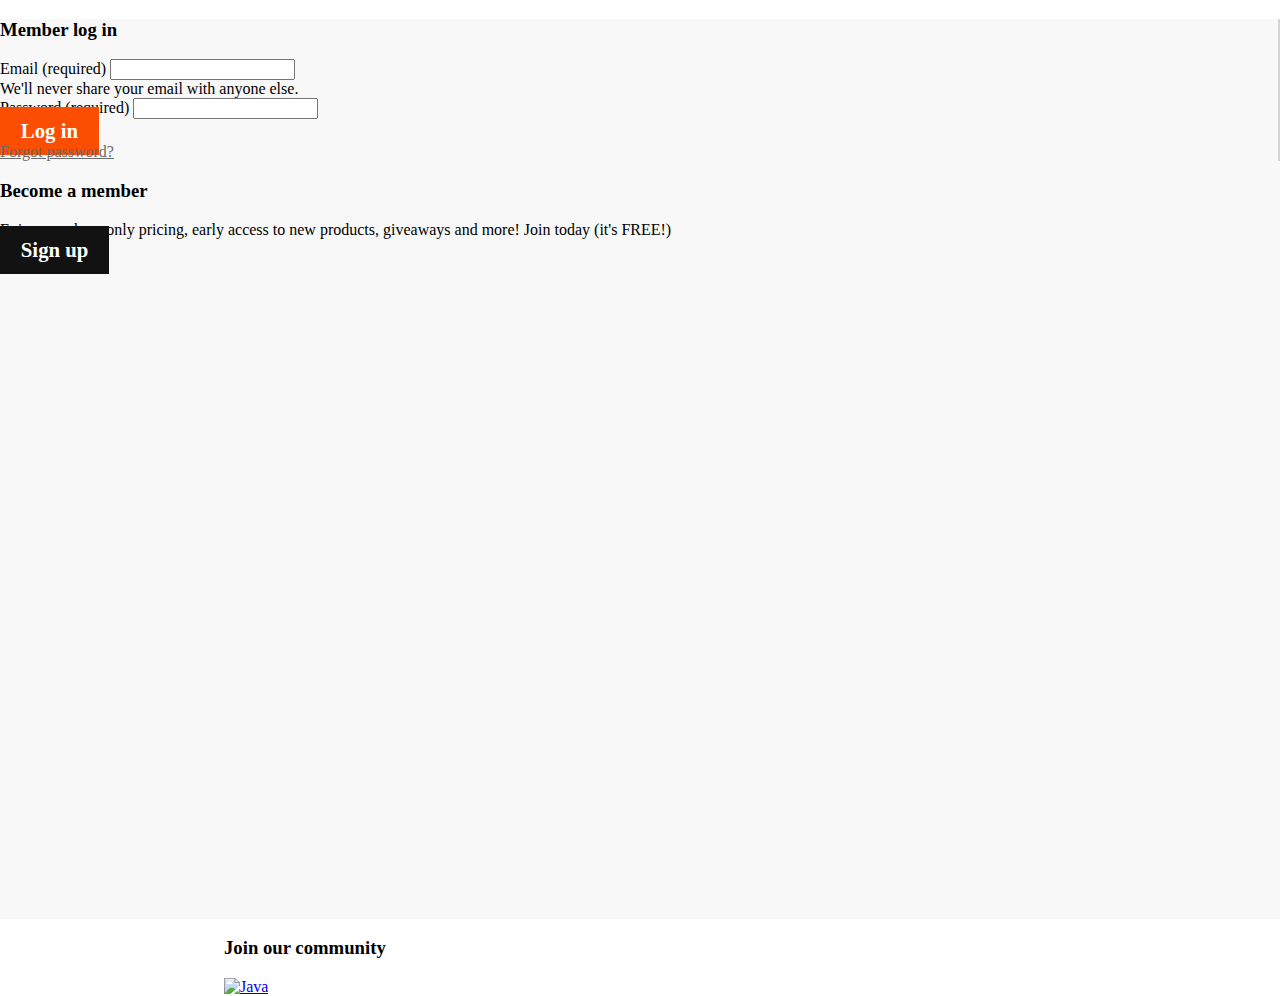
==== index.html @ ba097d47 "initial commit" ====
<!DOCTYPE html>
<html lang="en">
<head>
    <meta charset="UTF-8">
    <meta http-equiv="X-UA-Compatible" content="IE=edge">
    <meta name="viewport" content="width=device-width, initial-scale=1.0">

    <!-- Bootstrap CSS -->
    <link href="https://cdn.jsdelivr.net/npm/bootstrap@5.0.2/dist/css/bootstrap.min.css" rel="stylesheet" integrity="sha384-EVSTQN3/azprG1Anm3QDgpJLIm9Nao0Yz1ztcQTwFspd3yD65VohhpuuCOmLASjC" crossorigin="anonymous">
    <link href="main.css" rel="stylesheet">
    <script src="index.js" ></script>

    <title>Axel Corp.</title>
</head>
<body>
	<main class="container-fluid">
		<div id="login" class="row align-items-center">
			<div class="col"></div>
			
			<div id="left-login" class="col">
				<h3 class="text-end fw-bold fs-1 mt-3 me-4">Member log in</h3>

				<form class="mt-5 me-4">
					<div class="mb-3">
						<label for="exampleInputEmail1" class="form-label fs-5">Email (required)</label>
						<input type="email" class="form-control fs-5" id="exampleInputEmail1" aria-describedby="emailHelp">
						<div id="emailHelp" class="form-text">We'll never share your email with anyone else.</div>
					</div>
					<div class="mb-3">
						<label for="exampleInputPassword1" class="form-label fs-5">Password (required)</label>
						<input type="password" class="form-control fs-5" id="exampleInputPassword1">
					</div>
					<div class="row">
						<div class="col">
							<a type="submit" class="item-ship unselect">Log in</a>
						</div>
						<div class="col me-5">
							<div class="row">
								<a href="#" class="text-end" style="text-decoration: underline; color:dimgray">Forgot password?</a>
							</div>
						</div>
					</div>
				</form>
			</div>

			<div class="col">
				<h3 class="text-start fw-bold fs-1 mt-3 ms-4">Become a member</h3>

				<div class="mt-5 ms-4">
					<a class="fs-5" style="text-decoration: none; color: black;">Enjoy members-only pricing, early access to new products, giveaways and more! Join today (it's FREE!)</a>
				</div>

				<a type="submit" class="signup-btn unselect ms-4">Sign up</a>	
			</div>
			<div class="col"></div>
		</div>

		<div class="row contact-us">
			<div class="col">
				<h3 class="text-start fw-bold fs-1 mt-3 me-4">Join our community</h3>

				<a href="https://www.java.com/" target="_blank"><img class="skill-item" src="./assets/images/java.svg" alt="Java" title="Java" height="50"></a>
			</div>

			<div class="col">
				
			</div>
		</div>
	</main>
    

	<!-- Option 1: Bootstrap Bundle with Popper -->
	<script src="https://cdn.jsdelivr.net/npm/bootstrap@5.0.2/dist/js/bootstrap.bundle.min.js" integrity="sha384-MrcW6ZMFYlzcLA8Nl+NtUVF0sA7MsXsP1UyJoMp4YLEuNSfAP+JcXn/tWtIaxVXM" crossorigin="anonymous"></script>

	<!-- Option 2: Separate Popper and Bootstrap JS -->
	<!--
	<script src="https://cdn.jsdelivr.net/npm/@popperjs/core@2.9.2/dist/umd/popper.min.js" integrity="sha384-IQsoLXl5PILFhosVNubq5LC7Qb9DXgDA9i+tQ8Zj3iwWAwPtgFTxbJ8NT4GN1R8p" crossorigin="anonymous"></script>
	<script src="https://cdn.jsdelivr.net/npm/bootstrap@5.0.2/dist/js/bootstrap.min.js" integrity="sha384-cVKIPhGWiC2Al4u+LWgxfKTRIcfu0JTxR+EQDz/bgldoEyl4H0zUF0QKbrJ0EcQF" crossorigin="anonymous"></script>
	-->
</body>
</html>
---- main.css ----
main, body {
    margin: 0px;
}

#login {
    height: 100vh;
    background-color: rgb(248, 248, 248);
}

#left-login {
    border-right: 2px solid rgb(212, 212, 212);
}

.unselect {
    -webkit-touch-callout: none;
    -webkit-user-select: none;
    -khtml-user-select: none;
    -moz-user-select: none;
    -ms-user-select: none;
    user-select: none;
}

.item-ship {
    font-weight: 600;
    font-size: 1.3rem;
    text-align: center;
    text-decoration: none;
    padding: 0.6em 1em;
    margin-top: 1em;
    color: white;
    background-color: #FC4E03;
}

.item-ship:hover {
    background-color: #FD834E;
    color: white;
}

.signup-btn {
    font-weight: 600;
    font-size: 1.3rem;
    text-align: center;
    text-decoration: none;
    padding: 0.6em 1em;
    margin-top: 1.5em;
    color: white;
    background-color: #121212;
}

.signup-btn:hover {
    background-color: #525252;
    color: white;
}

.contact-us {
    margin-left: 14em;
    margin-right: 14em;
}
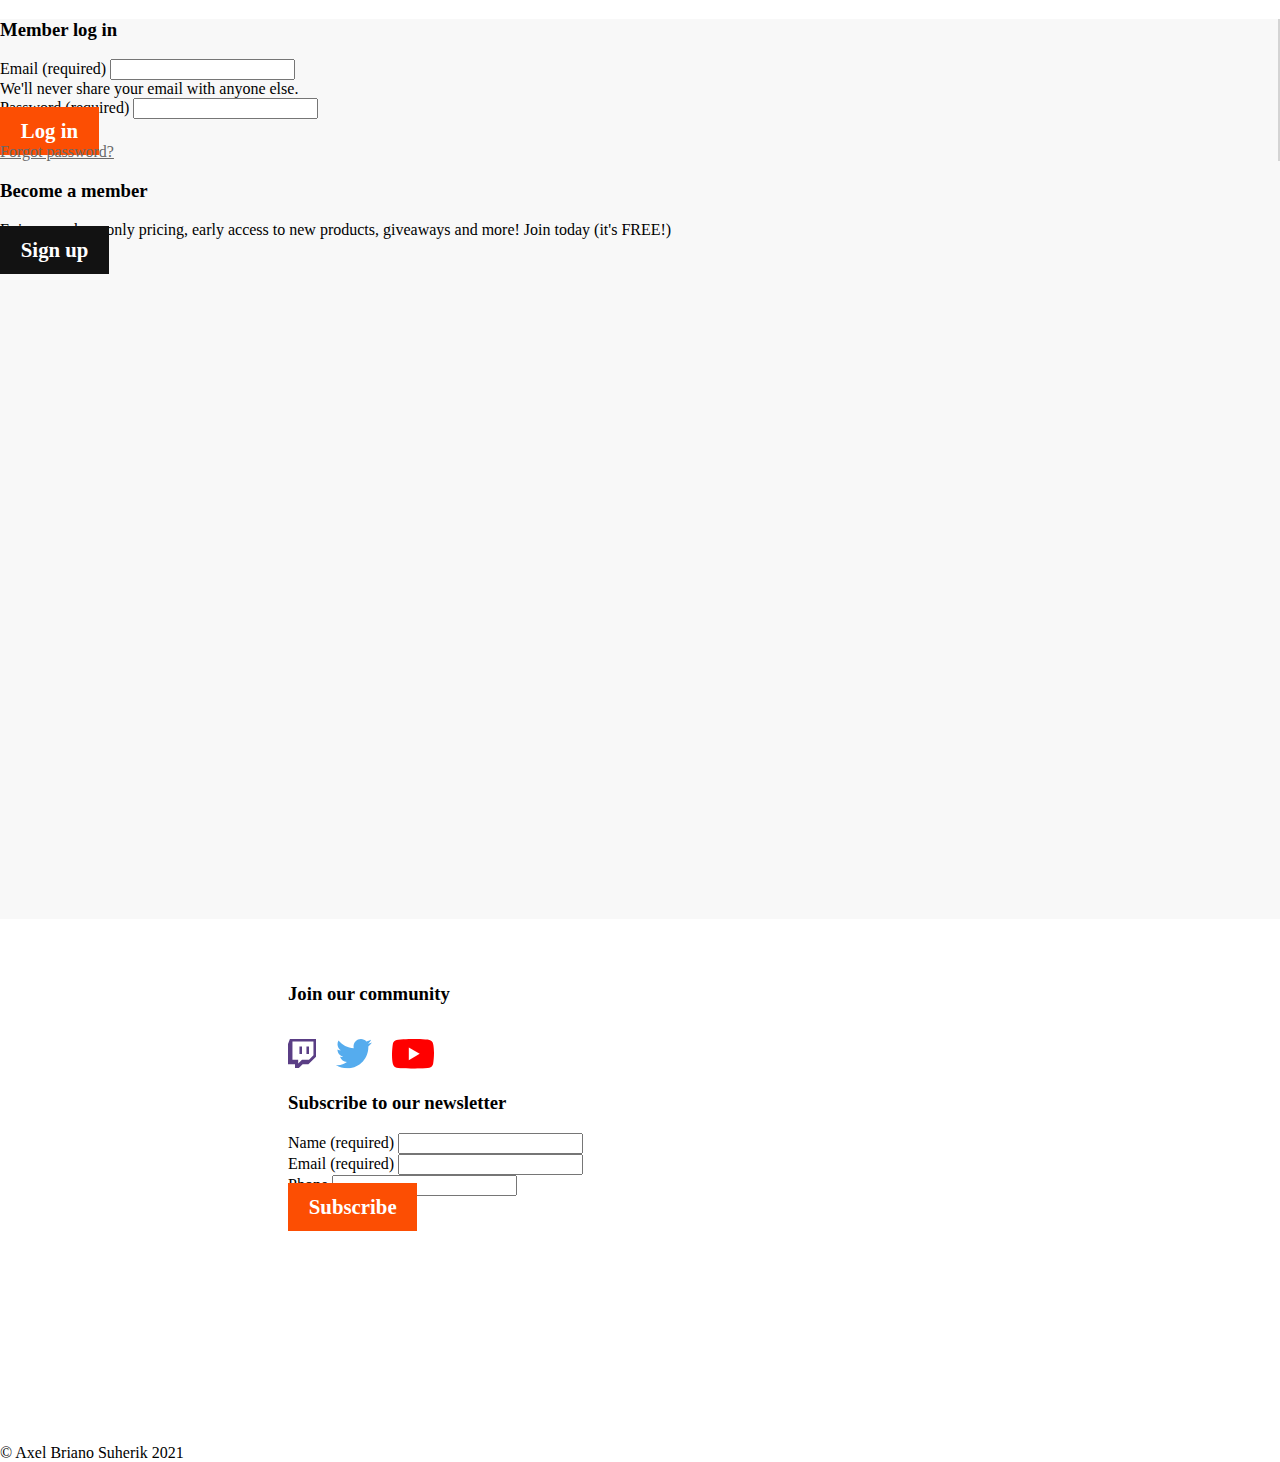
==== commit c08714f2: "add: contact us section" ====
--- a/index.html
+++ b/index.html
@@ -8,31 +8,32 @@
     <!-- Bootstrap CSS -->
     <link href="https://cdn.jsdelivr.net/npm/bootstrap@5.0.2/dist/css/bootstrap.min.css" rel="stylesheet" integrity="sha384-EVSTQN3/azprG1Anm3QDgpJLIm9Nao0Yz1ztcQTwFspd3yD65VohhpuuCOmLASjC" crossorigin="anonymous">
     <link href="main.css" rel="stylesheet">
-    <script src="index.js" ></script>
+    <script src="index.js"></script>
 
-    <title>Axel Corp.</title>
+    <title>Log in</title>
 </head>
 <body>
 	<main class="container-fluid">
 		<div id="login" class="row align-items-center">
-			<div class="col"></div>
+			<div class="row">
+				<div class="col"></div>
 			
 			<div id="left-login" class="col">
 				<h3 class="text-end fw-bold fs-1 mt-3 me-4">Member log in</h3>
 
-				<form class="mt-5 me-4">
+				<form id="loginForm" class="mt-5 me-4">
 					<div class="mb-3">
 						<label for="exampleInputEmail1" class="form-label fs-5">Email (required)</label>
-						<input type="email" class="form-control fs-5" id="exampleInputEmail1" aria-describedby="emailHelp">
+						<input type="email" class="form-control fs-5" id="userEmail" aria-describedby="emailHelp" required>
 						<div id="emailHelp" class="form-text">We'll never share your email with anyone else.</div>
 					</div>
 					<div class="mb-3">
 						<label for="exampleInputPassword1" class="form-label fs-5">Password (required)</label>
-						<input type="password" class="form-control fs-5" id="exampleInputPassword1">
+						<input type="password" class="form-control fs-5" id="userPassword" required>
 					</div>
 					<div class="row">
 						<div class="col">
-							<a type="submit" class="item-ship unselect">Log in</a>
+							<a type="submit" class="item-ship unselect" onclick="submitForm()">Log in</a>
 						</div>
 						<div class="col me-5">
 							<div class="row">
@@ -53,19 +54,51 @@
 				<a type="submit" class="signup-btn unselect ms-4">Sign up</a>	
 			</div>
 			<div class="col"></div>
+			</div>
+			
 		</div>
 
 		<div class="row contact-us">
-			<div class="col">
-				<h3 class="text-start fw-bold fs-1 mt-3 me-4">Join our community</h3>
+			<div class="col-5">
+				<h3 class="text-start fw-bold fs-1 mt-3">Join our community</h3>
 
-				<a href="https://www.java.com/" target="_blank"><img class="skill-item" src="./assets/images/java.svg" alt="Java" title="Java" height="50"></a>
+				<a href="#" target="_blank"><img class="community-item" src="./images/twitch.svg" alt="Twitch" title="Twitch" height="30"></a>
+
+				<a href="#" target="_blank"><img class="community-item" src="./images/twitter.svg" alt="Twitter" title="Twitter" height="30"></a>
+
+				<a href="#" target="_blank"><img class="community-item" src="./images/youtube.svg" alt="YouTube" title="YouTube" height="30"></a>
 			</div>
 
-			<div class="col">
+			<div class="col-2"></div>
+
+			<div class="col-5">
+				<h3 class="text-end fw-bold fs-1 mt-3">Subscribe to our newsletter</h3>
 				
+				<form class="mt-5 me-4">
+					<div class="mb-3">
+						<label for="exampleInputEmail1" class="form-label fs-5">Name (required)</label>
+						<input type="text" class="form-control fs-5" id="exampleInputEmail1" aria-describedby="nameHelp">
+					</div>
+					<div class="mb-3">
+						<label for="exampleInputEmail1" class="form-label fs-5">Email (required)</label>
+						<input type="email" class="form-control fs-5" id="exampleInputEmail1" aria-describedby="emailHelp">
+					</div>
+					<div class="mb-3">
+						<label for="exampleInputEmail1" class="form-label fs-5">Phone</label>
+						<input type="number" class="form-control fs-5" id="exampleInputEmail1" aria-describedby="emailHelp">
+					</div>
+					<div class="row">
+						<div class="col">
+							<a type="submit" class="item-ship unselect">Subscribe</a>
+						</div>
+					</div>
+				</form>
 			</div>
+
 		</div>
+		<footer class="row justify-content-center mt-5 mb-3">
+			<div class="footer-copyright text-center text-sm"><a>© Axel Briano Suherik 2021</a></div>
+		</footer>
 	</main>
     
 
--- a/main.css
+++ b/main.css
@@ -53,6 +53,18 @@
 }
 
 .contact-us {
-    margin-left: 14em;
-    margin-right: 14em;
+    margin-top: 4em;
+    margin-left: 18em;
+    margin-right: 18em;
+    margin-bottom: 14em;
+}
+
+.community-item {
+    color: black;
+    margin-right: 1em;
+    margin-top: 1em;
+}
+
+.community-item::hover {
+    
 }